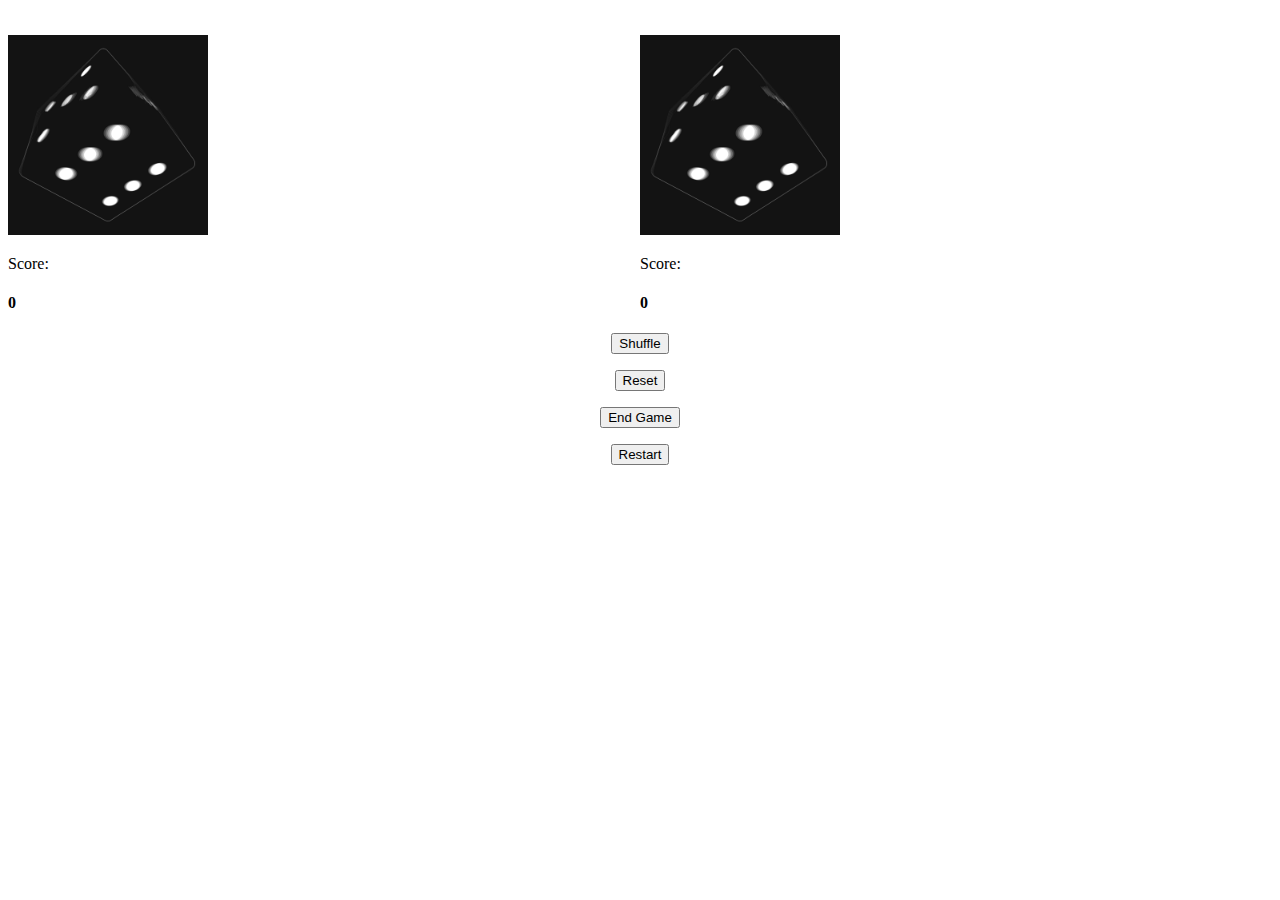
==== game.html @ 3363a4eb "Add files via upload" ====
<!DOCTYPE html>
<head>
    <title>Dice Game</title>
    <link href="style.css" rel="stylesheet" type="text/css">
    <script type="text/javascript" src="script.js"></script>
</head>
<body onload="displayValues()">
    <div>
        <div id="content1">
            <h3 id="player1Name"></h3>
            <div id="dadu1"><img src="dices/blackDiceRolling.gif" width="200px" height="200px"/></div>
            <p>Score: </p>
            <h4 id="scoreP1"></h4>
        </div>
        <div id="content2">
            <h3 id="player2Name"></h3>
            <div id="dadu2"><img src="dices/blackDiceRolling.gif" width="200px" height="200px"/></div>
            <p>Score: </p>
            <h4 id="scoreP2"></h4>
        </div>
    </div>  
    <div style="width:100%">
        <div id="buttons">
            <p>
                <input type="button" onclick="shuffle()" value="Shuffle"/>
            </p>
            <p>
                <input type="button" onclick="reset()" value="Reset"/>
            </p>
            <p>
                <input type="button" onclick="endGame()" value="End Game"/>
            </p>
            <p>
                <input type="button" onclick="restart()" value="Restart"/>
            </p>
        </div>
    </div>
    <div id="winner">
    </div>    
</body>
---- style.css ----
.indexBody {
    background-color:black;
    text-align: center;
    font-family: 'Trebuchet MS';
    margin-top: 20%;
}

.login {
    background-color:rgb(235, 193, 193);
}

#content1 {
    float: left;
    width: 50%;
    font-family: 'Trebuchet MS';
}

#content2 {
    float: left;
    width: 50%;
    font-family: 'Trebuchet MS';
}

#buttons {
   margin: 0 auto;
   text-align: center;
   font-family: 'Trebuchet MS';
}

#winner {
    margin: 0 auto;
    text-align: center;
    font-family: 'Trebuchet MS';
}
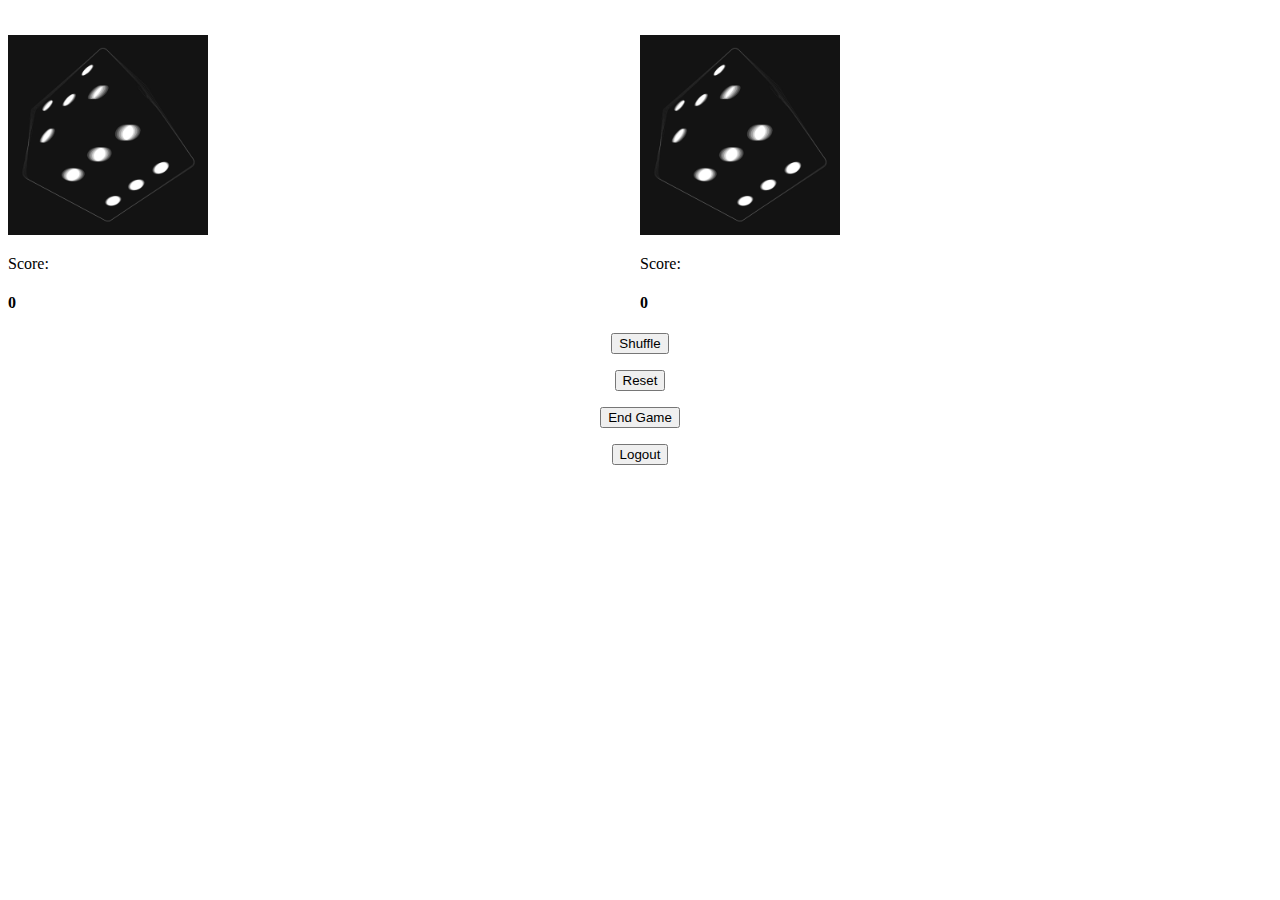
==== commit f2e8ac78: "Update game.html" ====
--- a/game.html
+++ b/game.html
@@ -31,7 +31,7 @@
                 <input type="button" onclick="endGame()" value="End Game"/>
             </p>
             <p>
-                <input type="button" onclick="restart()" value="Restart"/>
+                <input type="button" onclick="logout()" value="Logout"/>
             </p>
         </div>
     </div>
